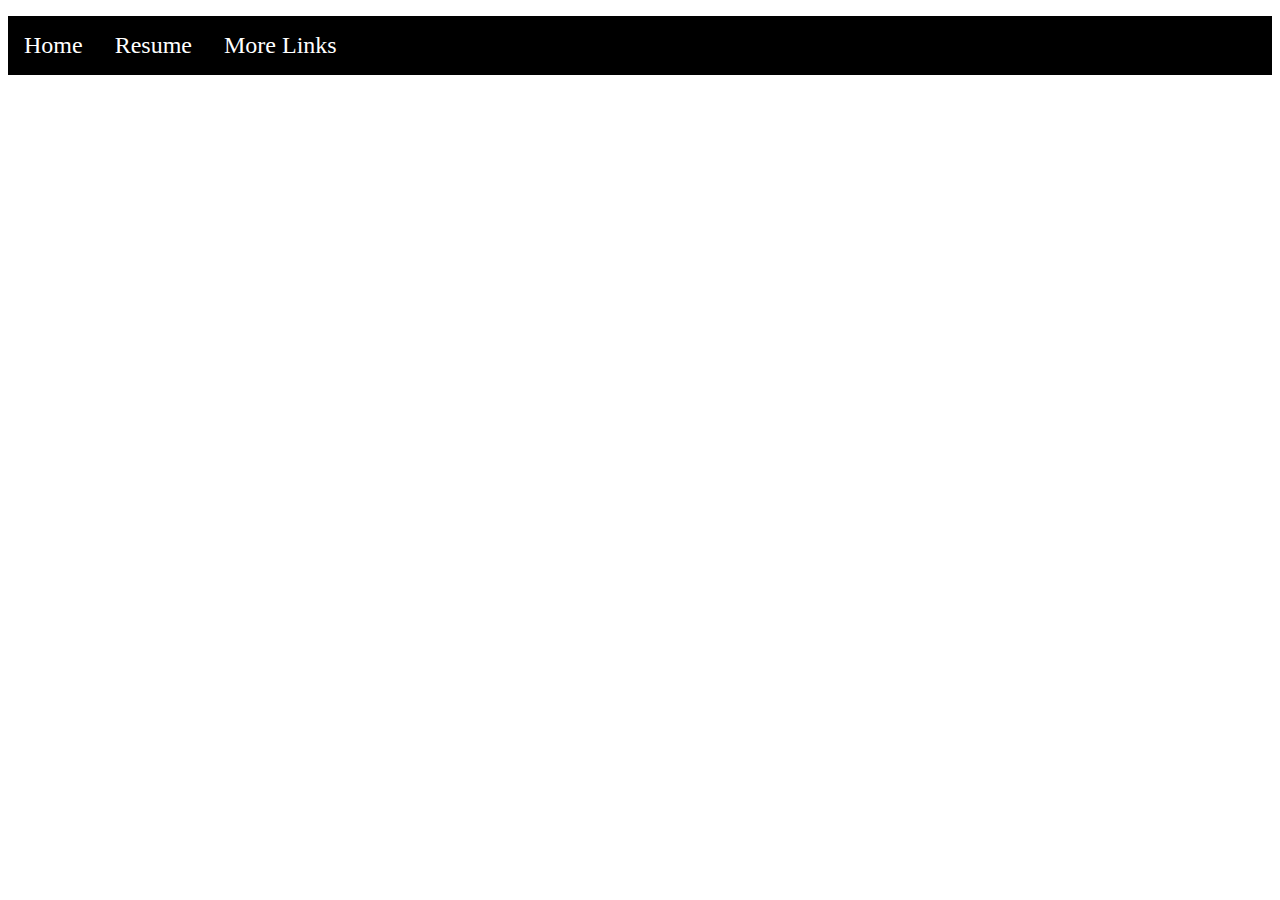
==== resume.html @ 2bb1c6de "Initial commit" ====
<!DOCTYPE html>
<html>
  <head>
  <title>Home</title>
  <style>

    .navbar{
      list-style: none;
      background-color: black;
      overflow: hidden;
      padding: 0;
    }
    
    .navbar a, .dropdown div{
      text-decoration: none;
      color: white;
      font-size: 24px;
      padding: 16px;
      display: inline-block;
    }
    .navbar li{
      float: left;
    }

    .navbar li:hover{
      background-color: #001b75
    }

    .dropdown-content{
      list-style: none;
      padding: 0;
      display: none;
    }

    .dropdown-content li{
      float:none;
    }

    .dropdown:hover .dropdown-content{
      display: block;
    }

  </style>

  </head>
  <body>
    <ul class="navbar">
      <li><a href="/html">Home</a></li>
      <li><a href="resume">Resume</a></li>
      <li class = "dropdown">
        <div>More Links</div>
        <ul class="dropdown-content">
          <li><a href="#">About me</a></li>
          <li><a href="#">Project 2</a></li>
          <li><a href="#">Project 3</a></li>
        </ul>
      </li>

    </ul>


  </body>
</html>






<title>Welcome to my first website </title>
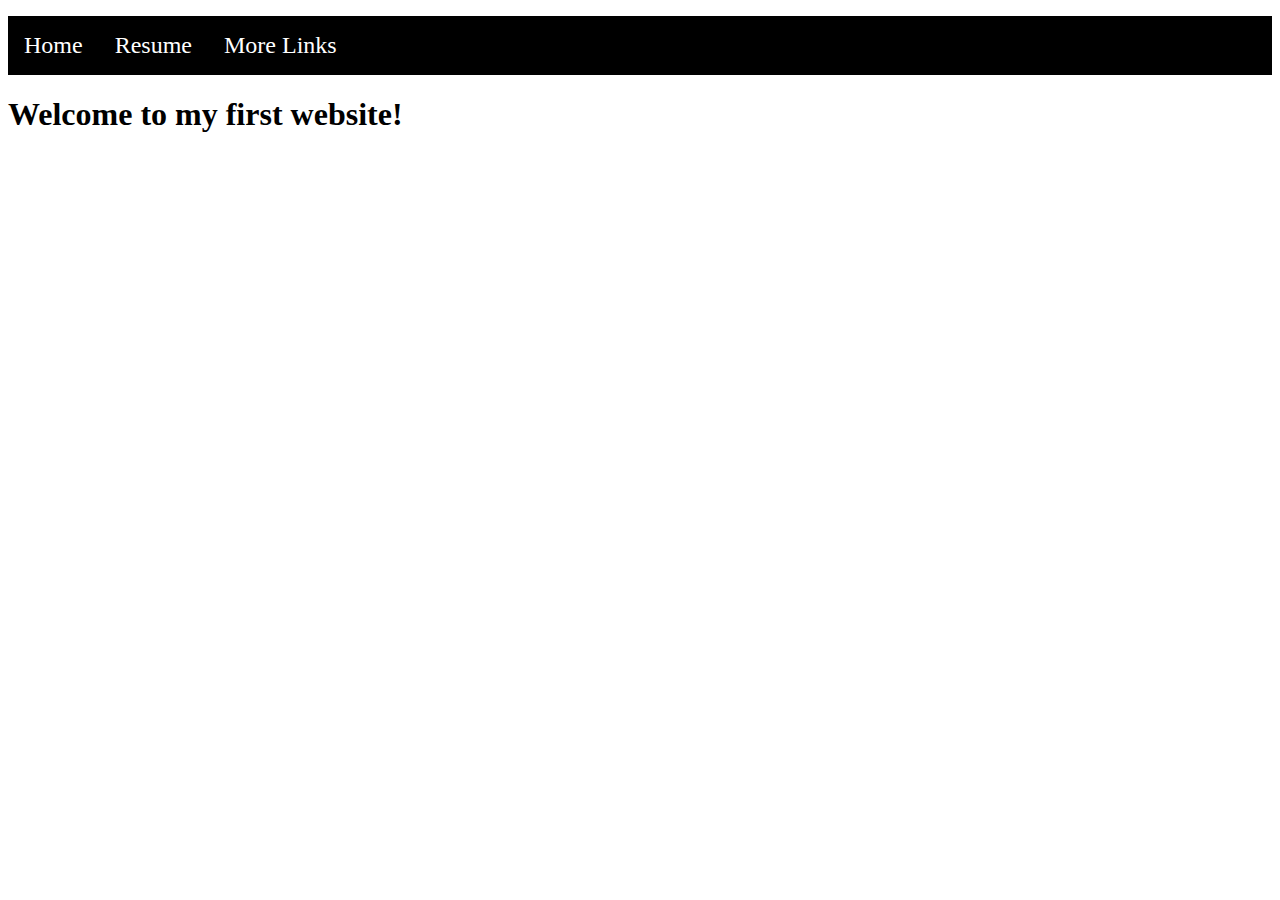
==== commit 08245787: "initial commit" ====
--- a/resume.html
+++ b/resume.html
@@ -63,8 +63,7 @@
 </html>
 
 
+<h1><b>Welcome to my first website!</b></h1>
 
 
 
-
-<title>Welcome to my first website </title>